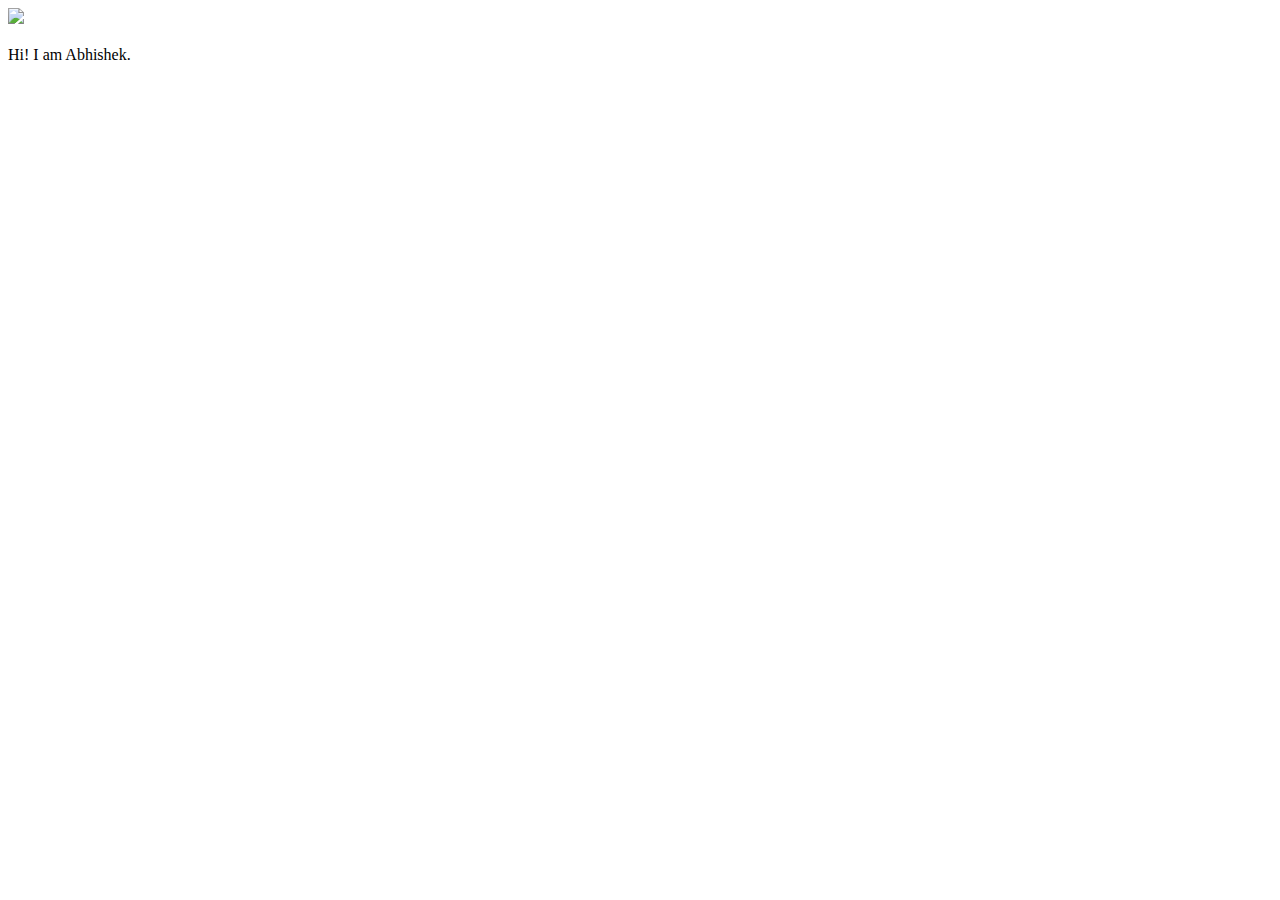
==== ui/index.html @ a1db7847 "[imad-console] Updates ui/index.html" ====
<!doctype html>
<html>
    <head>
        <link href="/ui/style.css" rel="stylesheet" />
    </head>
    <body>
        <div class="center">
            <img src="/ui/madi.png" class="img-medium"/>
        </div>
        <br>
        <div class="center text-big bold">
            Hi! I am Abhishek.
        </div>
        <script type="text/javascript" src="/ui/main.js">
        </script>
    </body>
</html>
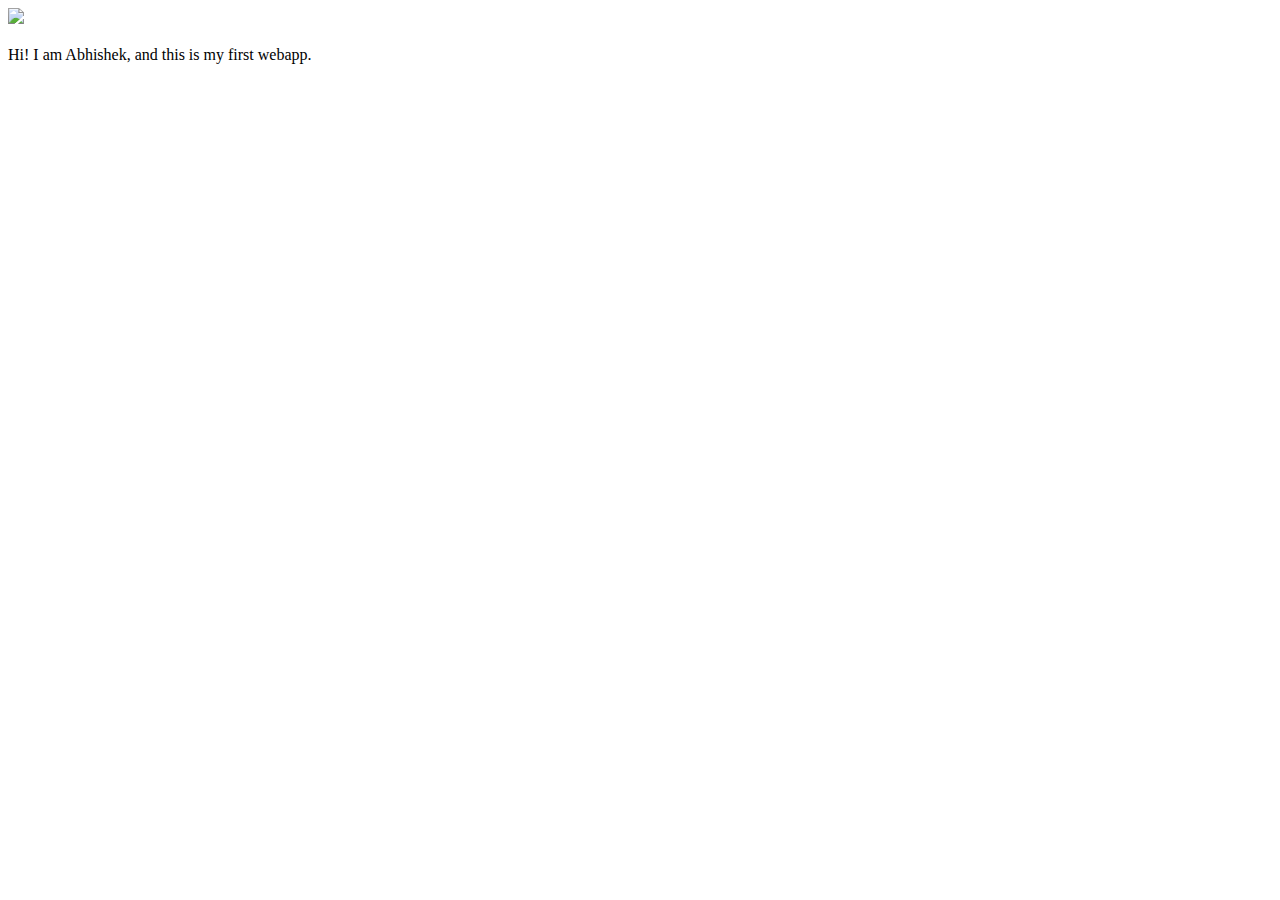
==== commit b957405c: "[imad-console] Updates ui/index.html" ====
--- a/ui/index.html
+++ b/ui/index.html
@@ -9,7 +9,7 @@
         </div>
         <br>
         <div class="center text-big bold">
-            Hi! I am Abhishek.
+            Hi! I am Abhishek, and this is my first webapp.
         </div>
         <script type="text/javascript" src="/ui/main.js">
         </script>
